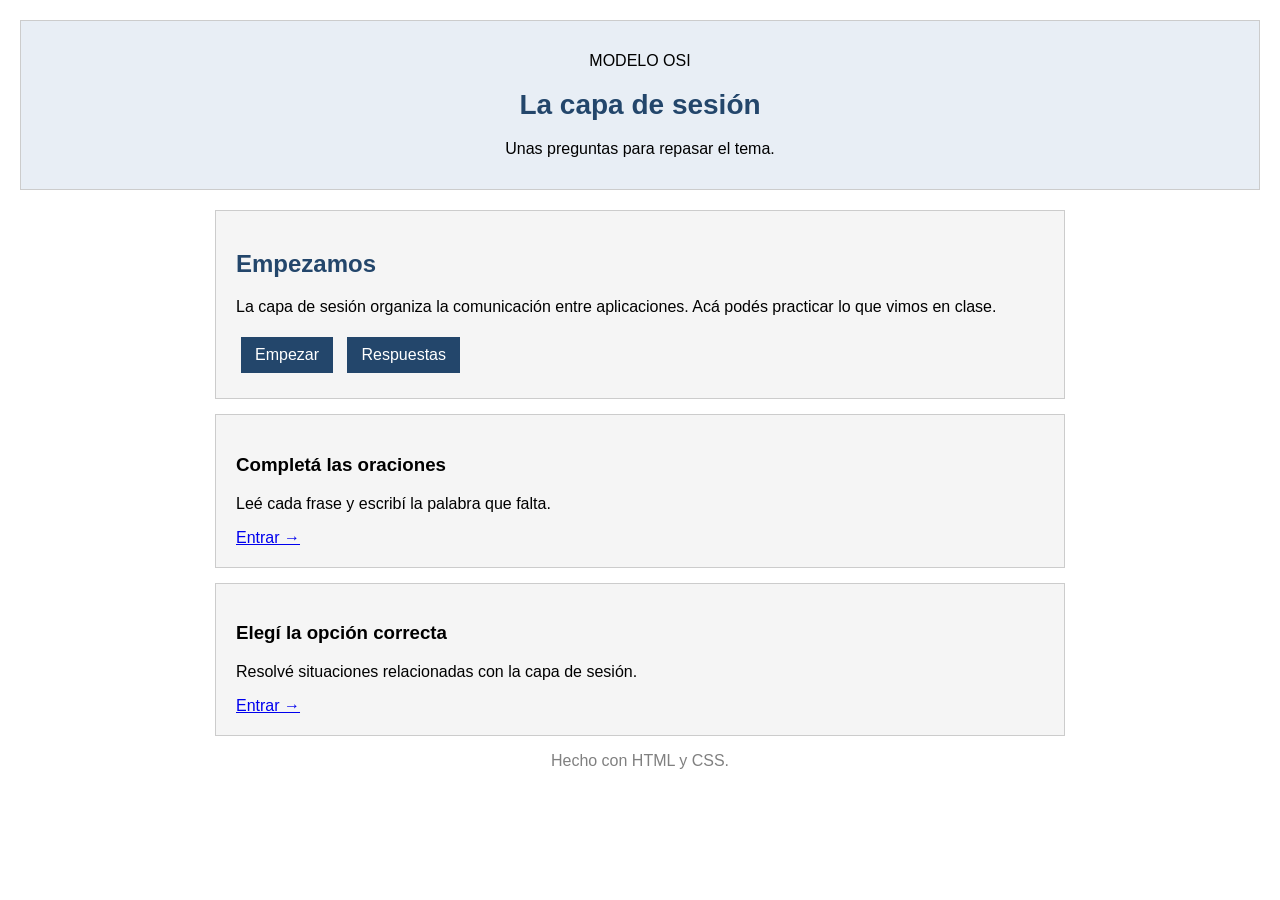
==== index.html @ f4d6c64f "Add files via upload" ====
<!DOCTYPE html>
<html lang="es">
<head>
  <meta charset="UTF-8">
  <meta name="viewport" content="width=device-width, initial-scale=1.0">
  <title>Actividad sobre la capa de sesión</title>
  <link rel="stylesheet" href="style.css">
</head>
<body>
  <header class="encabezado">
    <p class="etiqueta">MODELO OSI</p>
    <h1>La capa de sesión</h1>
    <p class="bajada">Unas preguntas para repasar el tema.</p>
  </header>

  <main class="contenedor">
    <section class="bienvenida tarjeta">
      <h2>Empezamos</h2>
      <p>La capa de sesión organiza la comunicación entre aplicaciones. Acá podés practicar lo que vimos en clase.</p>
      <div class="botones">
        <a class="boton principal" href="actividad1.html">Empezar</a>
        <a class="boton secundario" href="respuestas1.html">Respuestas</a>
      </div>
    </section>

    <section class="tarjetas">
      <article class="tarjeta mini">
        
        <h3>Completá las oraciones</h3>
        <p>Leé cada frase y escribí la palabra que falta.</p>
        <a href="actividad1.html" class="enlace">Entrar →</a>
      </article>
      <article class="tarjeta mini">
        
        <h3>Elegí la opción correcta</h3>
        <p>Resolvé situaciones relacionadas con la capa de sesión.</p>
        <a href="actividad2.html" class="enlace">Entrar →</a>
      </article>
    </section>
    <p class="nota">Hecho con HTML y CSS.</p>
  </main>
</body>
</html>
---- style.css ----
body {
    font-family: Arial, sans-serif;
    background-color: white;
    color: black;
    margin: 20px;
}

header {
    background-color: #e8eef5;
    padding: 15px;
    text-align: center;
    border: 1px solid #ccc;
}

h1 {
    color: #23466b;
    font-size: 28px;
}

h2 {
    color: #23466b;
}

.contenedor {
    width: 90%;
    max-width: 850px;
    margin: 20px auto;
}

.tarjeta {
    background-color: #f5f5f5;
    border: 1px solid #ccc;
    padding: 20px;
    margin-bottom: 15px;
}

.tarjetas {
    display: block;
}

.boton {
    display: inline-block;
    background-color: #23466b;
    color: white;
    padding: 9px 14px;
    margin: 5px;
    text-decoration: none;
    border: none;
}

.boton:hover {
    background-color: #345f8a;
}

input {
    padding: 7px;
    border: 1px solid #999;
}

.pregunta {
    display: block;
    margin: 18px 0;
}

fieldset {
    margin: 15px 0;
    border: 1px solid #aaa;
    padding: 15px;
}

.opcion {
    display: block;
    margin: 10px 0;
}

.respuestas li {
    margin: 15px 0;
}

.nota {
    text-align: center;
    color: gray;
}
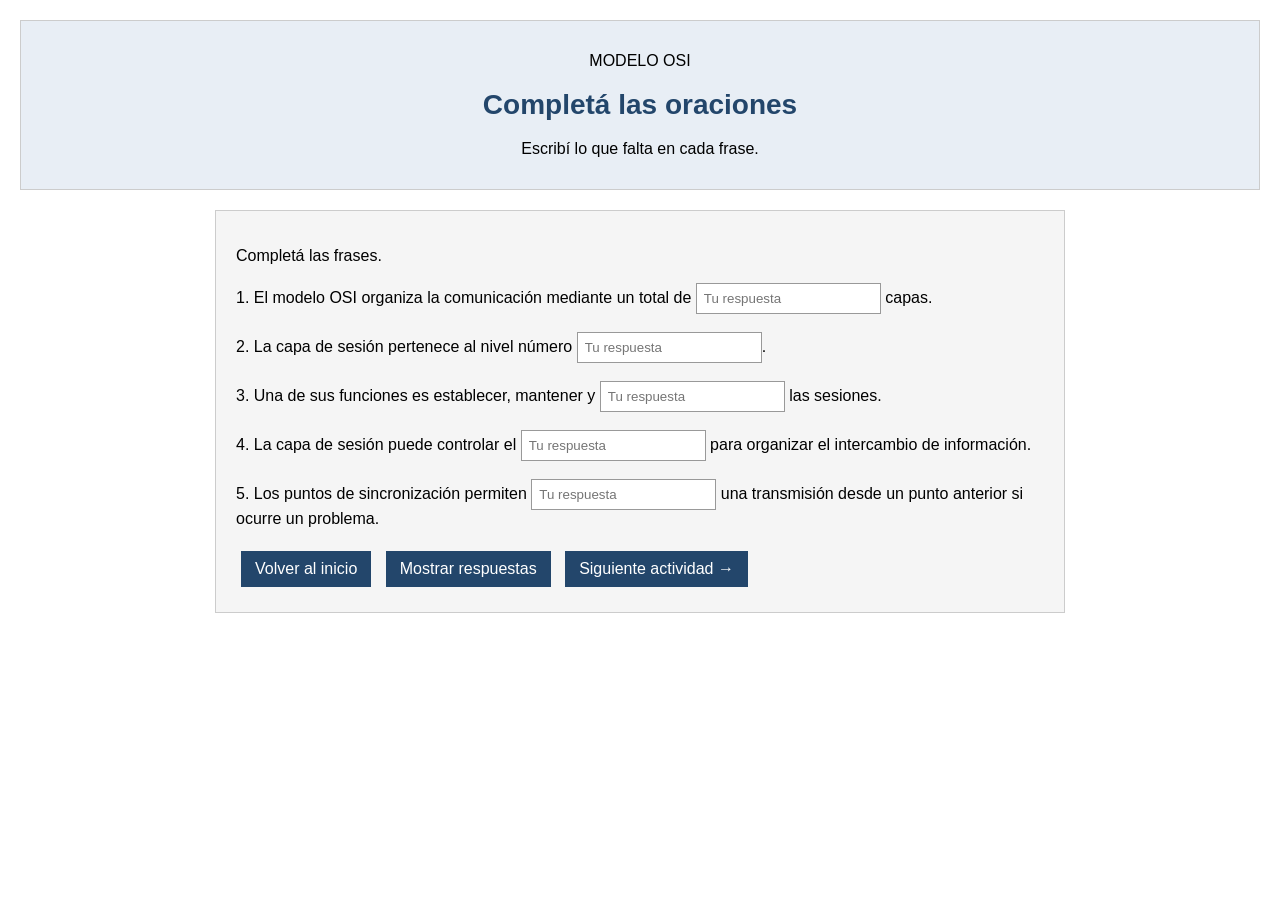
==== commit f4795230: "Update index.html" ====
--- a/index.html
+++ b/index.html
@@ -1,43 +1,10 @@
 <!DOCTYPE html>
 <html lang="es">
 <head>
-  <meta charset="UTF-8">
-  <meta name="viewport" content="width=device-width, initial-scale=1.0">
-  <title>Actividad sobre la capa de sesión</title>
-  <link rel="stylesheet" href="style.css">
+    <meta charset="UTF-8">
+    <meta http-equiv="refresh" content="0; url=actividad1.html">
+    <title>Actividad 1 - Capa de sesión</title>
 </head>
 <body>
-  <header class="encabezado">
-    <p class="etiqueta">MODELO OSI</p>
-    <h1>La capa de sesión</h1>
-    <p class="bajada">Unas preguntas para repasar el tema.</p>
-  </header>
-
-  <main class="contenedor">
-    <section class="bienvenida tarjeta">
-      <h2>Empezamos</h2>
-      <p>La capa de sesión organiza la comunicación entre aplicaciones. Acá podés practicar lo que vimos en clase.</p>
-      <div class="botones">
-        <a class="boton principal" href="actividad1.html">Empezar</a>
-        <a class="boton secundario" href="respuestas1.html">Respuestas</a>
-      </div>
-    </section>
-
-    <section class="tarjetas">
-      <article class="tarjeta mini">
-        
-        <h3>Completá las oraciones</h3>
-        <p>Leé cada frase y escribí la palabra que falta.</p>
-        <a href="actividad1.html" class="enlace">Entrar →</a>
-      </article>
-      <article class="tarjeta mini">
-        
-        <h3>Elegí la opción correcta</h3>
-        <p>Resolvé situaciones relacionadas con la capa de sesión.</p>
-        <a href="actividad2.html" class="enlace">Entrar →</a>
-      </article>
-    </section>
-    <p class="nota">Hecho con HTML y CSS.</p>
-  </main>
 </body>
 </html>
